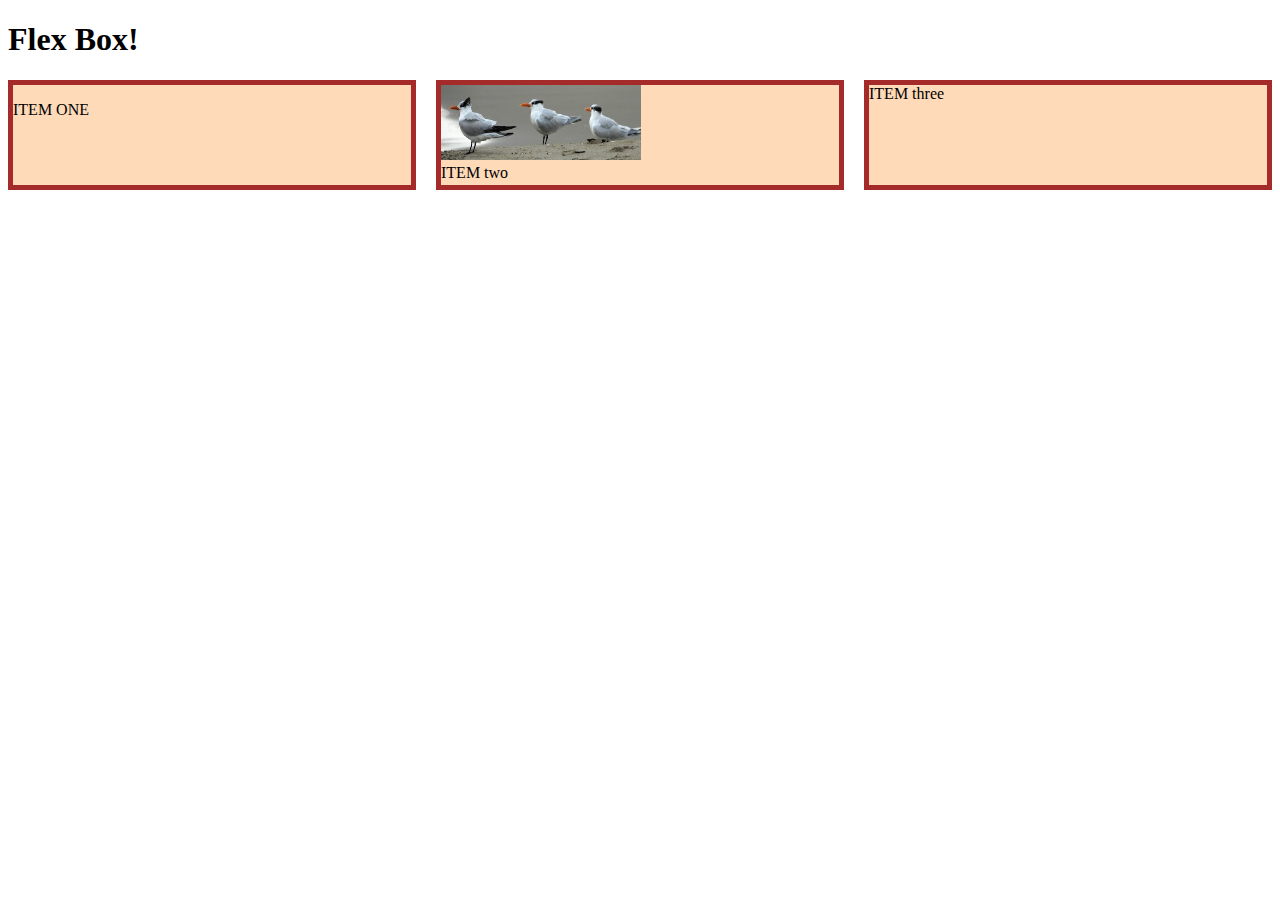
==== flexbox.html @ 540ed0d3 "flexbox update" ====
<!DOCTYPE html>
<meta charset="UTF-8">
    <head><title>Page5</title>
        <link rel="stylesheet" href="CSS/flex.css">
    </head>
    <body>
<h1>Flex Box!</h1>
<div class="flex-container">
    <div class="one">
        <p>ITEM ONE</p></div>

    <div class="two">
        <img src="images/birds2.jpeg" height="75" width="200" ><br>
        <span>ITEM two</span></br>
    </div>

    <div class="three"><span>ITEM three</span></div>
  </div>

        </body>
        </html>
---- CSS/flex.css ----
.flex-container
 {
    display: flex; 
    gap: 20px;
  }
  

  /* this selector selects all divs inside of .flex-container */
  .flex-container div 
  {
    background: peachpuff;
    border: 5px solid brown;
    height: 100px;
    flex: 1;
    
  }
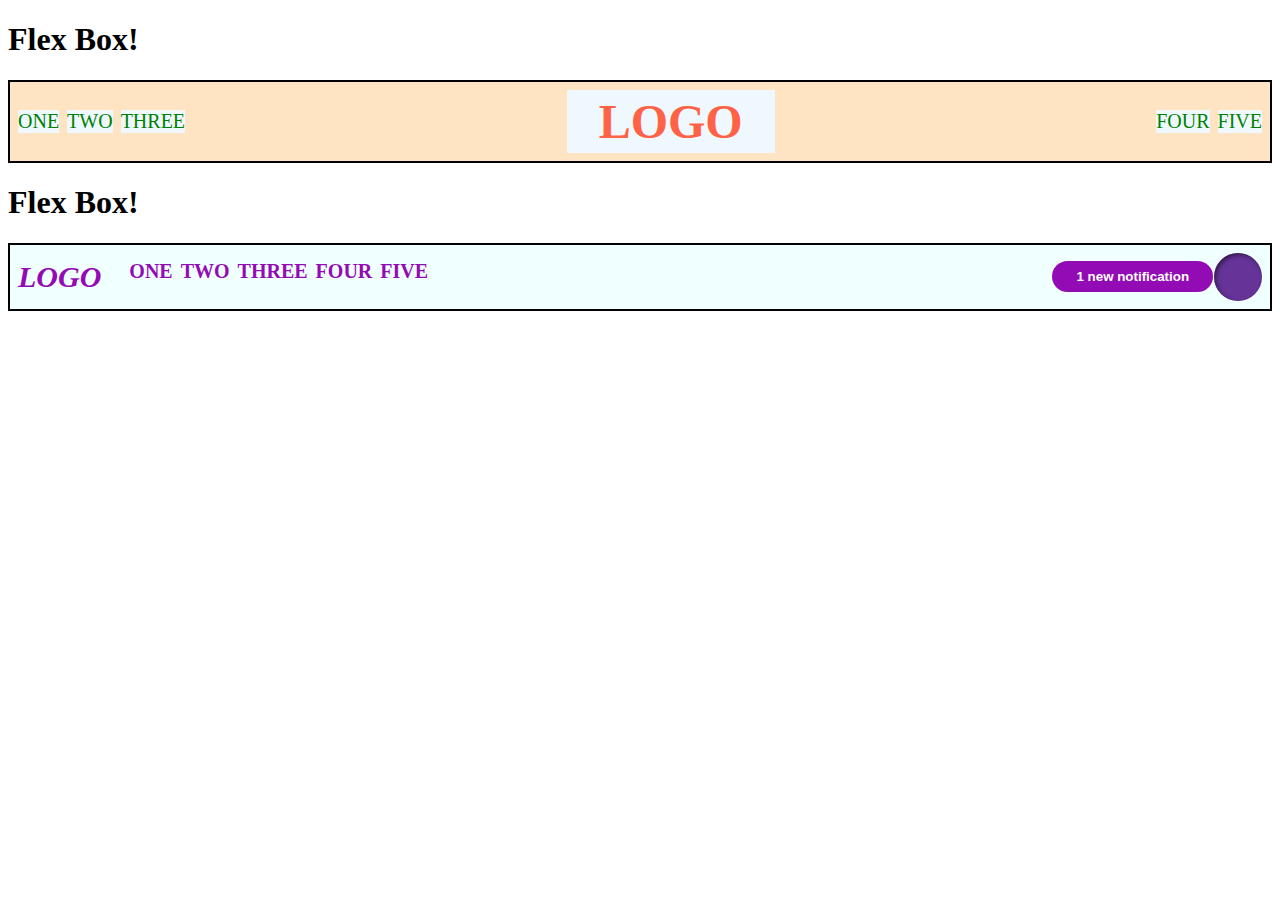
==== commit e8f115fd: "completed 2 flexbox exercises" ====
--- a/flexbox.html
+++ b/flexbox.html
@@ -5,17 +5,85 @@
     </head>
     <body>
 <h1>Flex Box!</h1>
-<div class="flex-container">
-    <div class="one">
-        <p>ITEM ONE</p></div>
 
-    <div class="two">
-        <img src="images/birds2.jpeg" height="75" width="200" ><br>
-        <span>ITEM two</span></br>
+<div class="header">
+  <div class="left-links">
+    <ul>
+      <li><a href="#">ONE</a></li>
+      <li><a href="#">TWO</a></li>
+      <li><a href="#">THREE</a></li>
+</ul>
+
+</div>
+
+<div class="LOGO">LOGO</div>
+  <div class="right-links">
+<ul>
+      <li><a href="#">FOUR</a></li>
+      <li><a href="#">FIVE</a></li>
+    </ul>
+  
+</div>
+</div>
+
+
+<h1>Flex Box!</h1>
+
+<div class="header1">
+  <ul class="links">
+     <li> <a href="#" class="LOGOx">LOGO</a></li>
+      <li><a href="#" class="logo1x">ONE</a></li>
+      <li><a href="#">TWO</a></li>
+      <li><a href="#">THREE</a></li>
+      <li><a href="#">FOUR</a></li>
+      <li><a href="#">FIVE</a></li>
+      
+    </ul>
+    
+  <button class ="notification"> 1 new notification</button>
+  <div class="profile-image"> 
+    
+    
+    
     </div>
+     
+</div>
 
-    <div class="three"><span>ITEM three</span></div>
+
+
+
+<!-- <p>flexbox row left side!</p>
+<div class="flex-container1">
+  
+  <div class="one1x">
+      <img src="images/birds2.jpeg" class="img1"><br>
+      <p class="item_onex">ITEM ONE</p></div>
+
+  <div class="two2x">
+      <img src="images/birds2.jpeg"  class="img2" ><br>
+      <p class="item_twox">ITEM two</p></br>
   </div>
+
+  <div class="three3x">
+  <img src="images/birds2.jpeg"  class="img2" ><br>
+  <p class="item_threex">ITEM THREE</p>
+</div>
+
+<div class="four4x">
+    <img src="images/birds2.jpeg"  class="img2" ><br>
+    <p class="item_fourx">ITEM THREE</p>
+  </div>
+</div>
+-->
+
+
+
+
+
+
+ 
+
+
 
         </body>
         </html>--- a/CSS/flex.css
+++ b/CSS/flex.css
@@ -1,16 +1,126 @@
-.flex-container
+
+.header
  {
+  padding: 8px;
     display: flex; 
-    gap: 20px;
+   border: 2px solid;
+ justify-content: space-between;
+ align-items: center;
+ text-decoration: none;
+ background-color:bisque;
+ margin-top: 20px;
   }
+
+  a
+  {
+    background-color: aliceblue;
+  }
+
+
+  a:hover
+  {
+    color:blue;
+  }
+
+
+
+  .LOGO
+   {
+    font-size: 48px;
+    font-weight: 900;
+    color: tomato;
+    background: aliceblue;
+    padding: 4px 32px;
+  }
+
+  ul,
+  a
+  {
+    list-style: none;
+    text-decoration: none;
+    margin: 0px;
+    padding: 0px;
+    display: flex;
+    gap: 8px;
+    font-size: 20px;
+    color: green;
+   
+  }
+ 
+  .header1
+  {
+   padding: 8px;
+     display: flex; 
+    border: 2px solid;
+  justify-content: space-between;
+  text-decoration: none;
+  background-color:azure;
+  margin-top: 20px;
+  color: black;
+  font-weight: bold;
+  align-items: center;
+   }
+
+   .header1 a
+   {
+     color:#930bb5;
+     background-color: transparent;
+   margin
+   }
+
+  .LOGOx
+  {
+    margin-right: 20px;
+    font-size: 30px;
+    font-style: italic;
+    font-weight: bolder;
+    
+  }
+
+
+  .header1 a:hover
+  {
+  color: blue;
+  }
+
+ .header1 ul
+ {
+  gap: 8px;
+ }
+ 
+  .LOGO1x
+  {
+    display:flex;
+    margin-right: 20px;
+    font-size: 10px;
+    font-style: italic;
+    font-weight: bolder;
+    padding: 0;
+  }
+
+button
+{
+  background-color: #930bb5;
+  color: white;
+  font-weight: bolder;
+  padding: 8px 24px;
+  border:none;
+margin-left: auto;
+  border-radius: 32px;
+margin-right: 4.5%;
+
+}
+
+.profile-image 
+{
+  margin-left: auto;
+  margin-left: -55px;
+  background: rebeccapurple;
+  box-shadow: inset 2px 2px 4px rgba(0,0,0,.5);
+  border-radius: 50%;
+  width: 48px;
+  height: 48px;
+  border-color: red;
   
-
-  /* this selector selects all divs inside of .flex-container */
-  .flex-container div 
-  {
-    background: peachpuff;
-    border: 5px solid brown;
-    height: 100px;
-    flex: 1;
-    
-  }+}
+ 
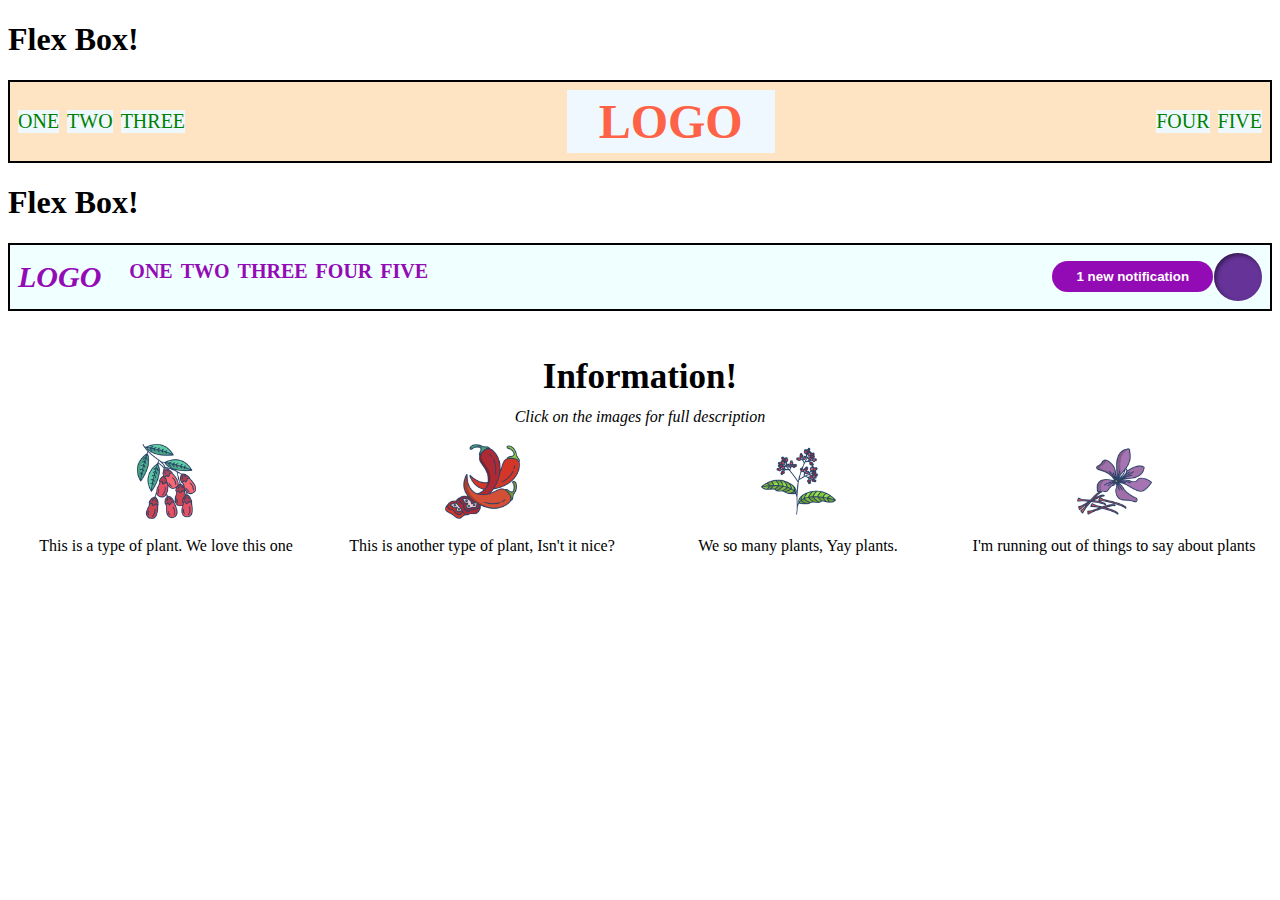
==== commit b9c594a0: "files updated" ====
--- a/flexbox.html
+++ b/flexbox.html
@@ -36,20 +36,40 @@
       <li><a href="#">TWO</a></li>
       <li><a href="#">THREE</a></li>
       <li><a href="#">FOUR</a></li>
-      <li><a href="#">FIVE</a></li>
-      
+      <li><a href="#">FIVE</a></li>  
     </ul>
     
   <button class ="notification"> 1 new notification</button>
   <div class="profile-image"> 
-    
-    
-    
+  
     </div>
-     
 </div>
 
+<h4 class="information"> Information!</h4>
+<p class="imagesrecipes"><i>Click on the images for full description</i> </p>
 
+    <div class="flex-container">
+    
+        <div class="one">
+          <a href="https://en.wikipedia.org/wiki/Berberis">   <img src="images/barberry.png" class="img1">
+          </a> <p class="item_one">This is a type of plant. We love this one</p></div>
+    
+        <div class="two">
+            <a href="https://en.wikipedia.org/wiki/Chili_pepper">   <img src="images/chilli.png"  class="img2">
+            </a>  <p class="item_two">This is another type of plant, Isn't it nice?</p>
+        </div>
+    
+        <div class="three">
+            <a href="https://en.wikipedia.org/wiki/Black_pepper">  <img src="images/pepper.png"  class="img3">
+            </a> <p class="item_three">We so many plants, Yay plants.</p></div>
+            
+        <div class="four">
+          <a href="https://en.wikipedia.org/wiki/Saffron">  <img src="images/saffron.png"  class="img4" >
+          </a> <p class="item_four">I'm running out of things to say about plants</p></div>
+
+      
+
+</div>
 
 
 <!-- <p>flexbox row left side!</p>
--- a/CSS/flex.css
+++ b/CSS/flex.css
@@ -124,3 +124,58 @@
   
 }
  
+.flex-container
+ {
+   display: flex;
+    align-items: center;
+   align-content: center;
+  
+   
+  }
+
+  .flex-container div 
+  {
+    flex: 1;
+    align-content: center;
+  }
+
+  .img1,
+  .img2,
+  .img3,
+  .img4
+  {
+    margin-left: auto;
+    margin-right: auto;
+    width: 25%;
+    height: 25%;
+  }
+
+  .item_one,
+  .item_two,
+  .item_three,
+  .item_four
+  {
+    font-size: 16px;
+    text-align: center;
+  }
+
+
+
+  .flex-container a
+  {
+    
+    background-color: transparent;
+   
+  }
+
+  .information,
+  .imagesrecipes
+  {
+    text-align: center;
+  }
+  
+  .information
+  {
+    margin-bottom: -5px;
+    font-size: 35px;
+  }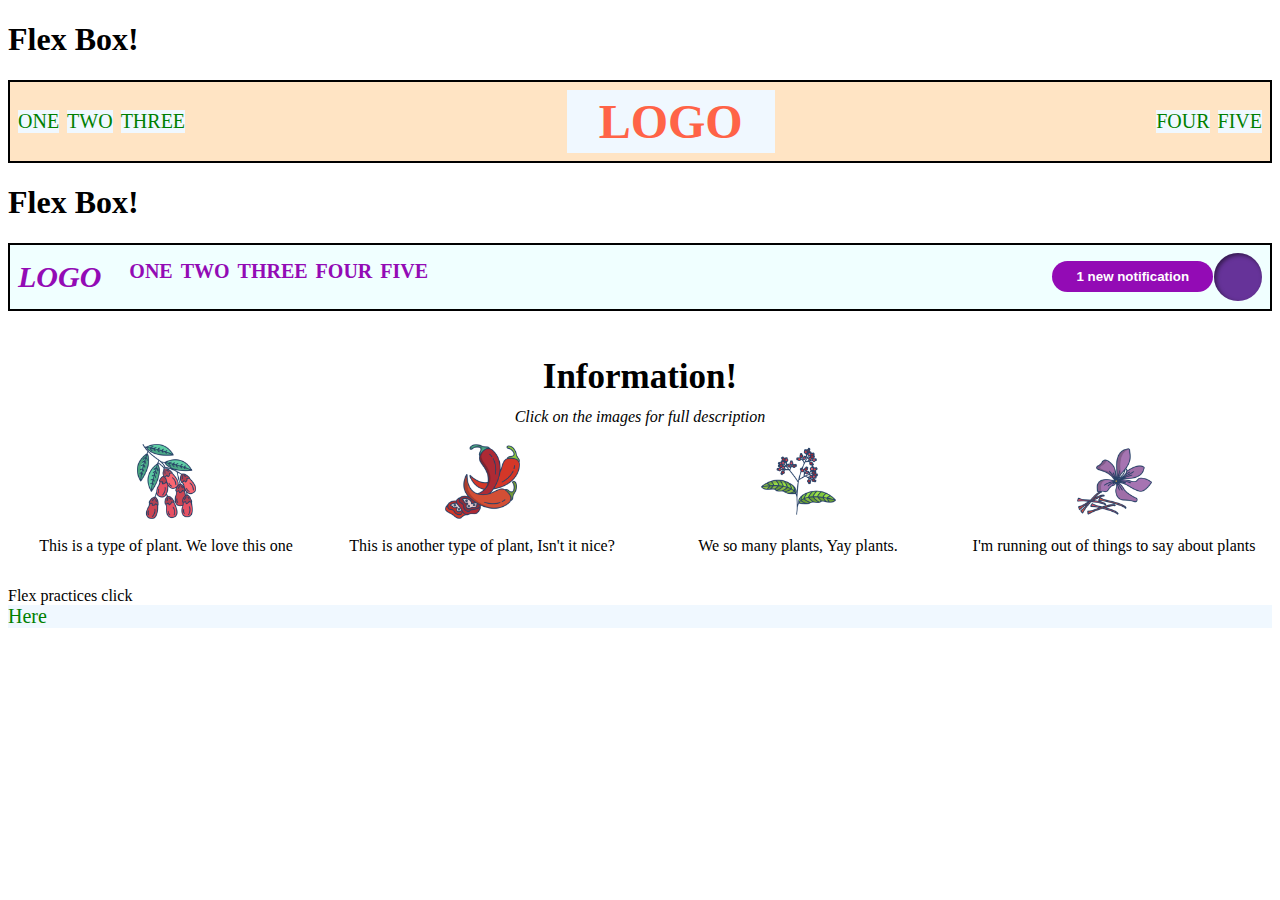
==== commit 8ee85b16: "updated files" ====
--- a/flexbox.html
+++ b/flexbox.html
@@ -67,10 +67,10 @@
           <a href="https://en.wikipedia.org/wiki/Saffron">  <img src="images/saffron.png"  class="img4" >
           </a> <p class="item_four">I'm running out of things to say about plants</p></div>
 
-      
 
 </div>
 
+<p>Flex practices click <a href="flexbox2.html" target="_blank">Here</a></p>
 
 <!-- <p>flexbox row left side!</p>
 <div class="flex-container1">
--- a/CSS/flex.css
+++ b/CSS/flex.css
@@ -59,6 +59,7 @@
   color: black;
   font-weight: bold;
   align-items: center;
+  justify-content: space-between;
    }
 
    .header1 a
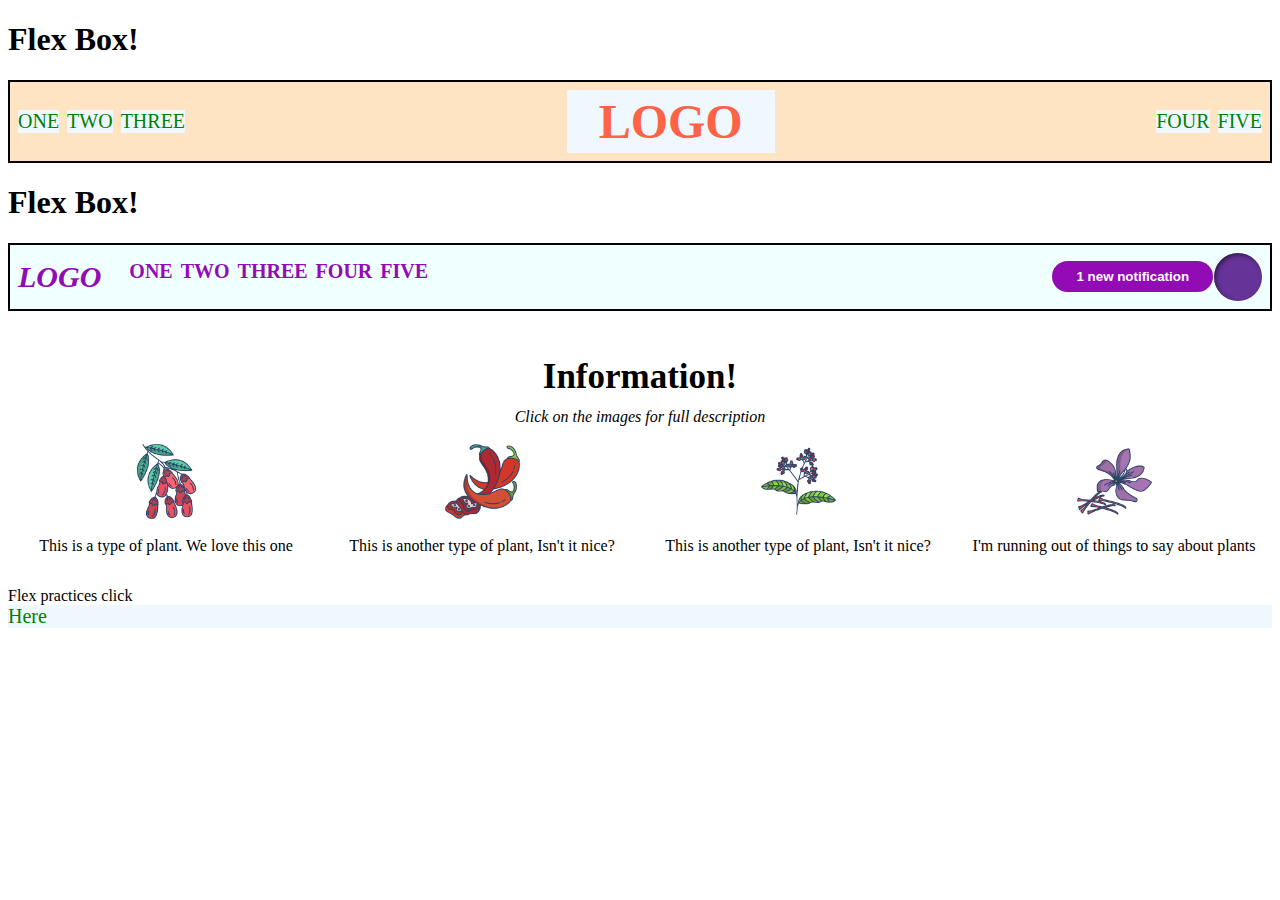
==== commit 8710323a: "last css exercise completed" ====
--- a/flexbox.html
+++ b/flexbox.html
@@ -61,7 +61,7 @@
     
         <div class="three">
             <a href="https://en.wikipedia.org/wiki/Black_pepper">  <img src="images/pepper.png"  class="img3">
-            </a> <p class="item_three">We so many plants, Yay plants.</p></div>
+            </a> <p class="item_three">This is another type of plant, Isn't it nice?</p></div>
             
         <div class="four">
           <a href="https://en.wikipedia.org/wiki/Saffron">  <img src="images/saffron.png"  class="img4" >
